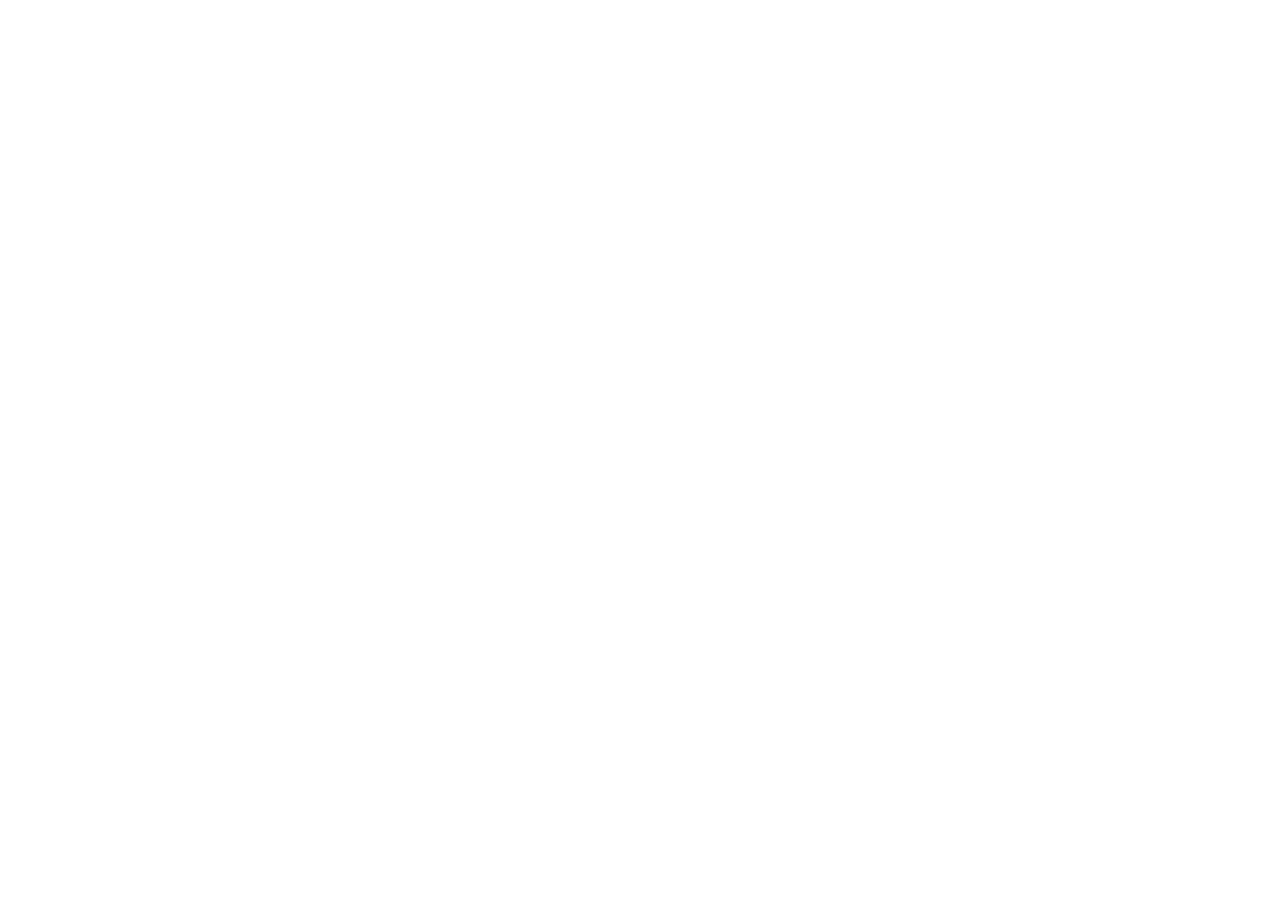
==== search.html @ 07293340 "v" ====
<!DOCTYPE html>
<html lang="en">
<head>
  <meta charset="UTF-8">
  <meta name="viewport" content="width=device-width, initial-scale=1.0">
  <title>Tuneflick</title>
  <link rel="stylesheet" href="https://stackpath.bootstrapcdn.com/bootstrap/5.0.0-alpha1/css/bootstrap.min.css" integrity="sha384-r4NyP46KrjDleawBgD5tp8Y7UzmLA05oM1iAEQ17CSuDqnUK2+k9luXQOfXJCJ4I" crossorigin="anonymous">
  <script src="https://cdn.jsdelivr.net/npm/popper.js@1.16.0/dist/umd/popper.min.js" integrity="sha384-Q6E9RHvbIyZFJoft+2mJbHaEWldlvI9IOYy5n3zV9zzTtmI3UksdQRVvoxMfooAo" crossorigin="anonymous"></script>
  <script src="https://stackpath.bootstrapcdn.com/bootstrap/5.0.0-alpha1/js/bootstrap.min.js" integrity="sha384-oesi62hOLfzrys4LxRF63OJCXdXDipiYWBnvTl9Y9/TRlw5xlKIEHpNyvvDShgf/" crossorigin="anonymous"></script>
</head>
<body>
</body>
</html>
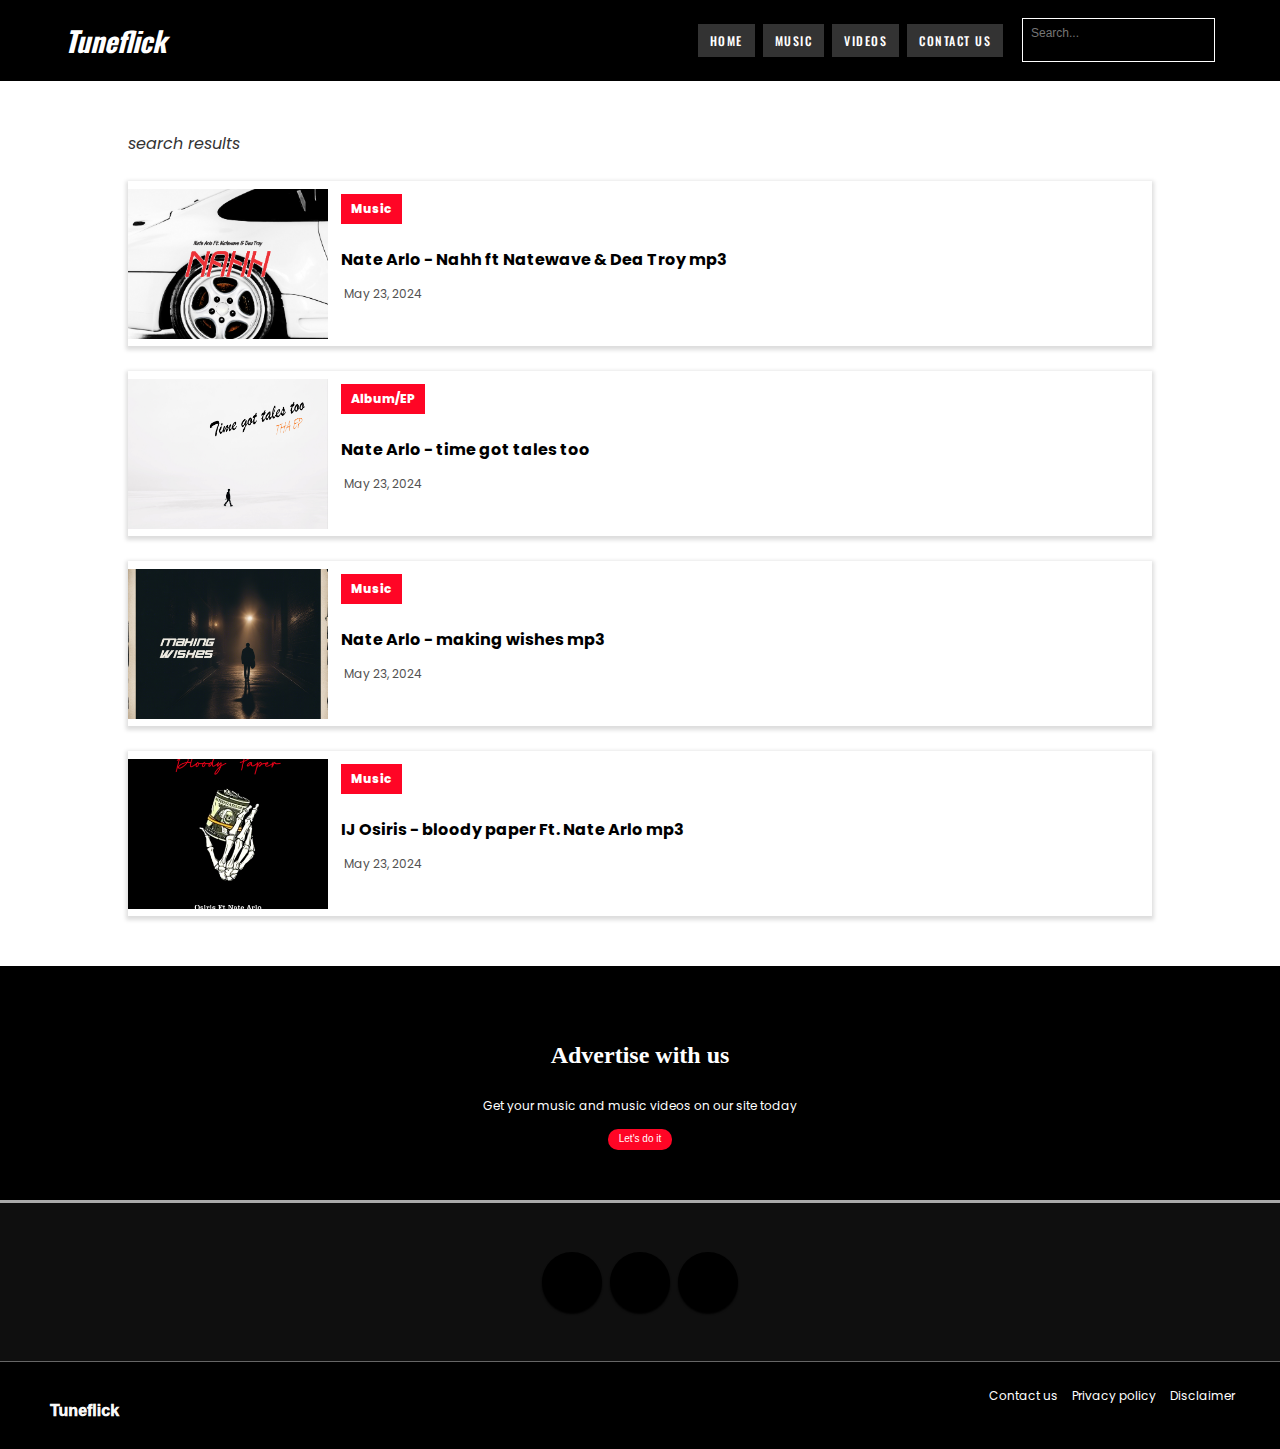
==== commit f38a270d: "ff" ====
--- a/search.html
+++ b/search.html
@@ -4,10 +4,220 @@
   <meta charset="UTF-8">
   <meta name="viewport" content="width=device-width, initial-scale=1.0">
   <title>Tuneflick</title>
-  <link rel="stylesheet" href="https://stackpath.bootstrapcdn.com/bootstrap/5.0.0-alpha1/css/bootstrap.min.css" integrity="sha384-r4NyP46KrjDleawBgD5tp8Y7UzmLA05oM1iAEQ17CSuDqnUK2+k9luXQOfXJCJ4I" crossorigin="anonymous">
-  <script src="https://cdn.jsdelivr.net/npm/popper.js@1.16.0/dist/umd/popper.min.js" integrity="sha384-Q6E9RHvbIyZFJoft+2mJbHaEWldlvI9IOYy5n3zV9zzTtmI3UksdQRVvoxMfooAo" crossorigin="anonymous"></script>
-  <script src="https://stackpath.bootstrapcdn.com/bootstrap/5.0.0-alpha1/js/bootstrap.min.js" integrity="sha384-oesi62hOLfzrys4LxRF63OJCXdXDipiYWBnvTl9Y9/TRlw5xlKIEHpNyvvDShgf/" crossorigin="anonymous"></script>
+
+  <link rel="stylesheet" href="https://stackpath.bootstrapcdn.com/bootstrap/5.0.0-alpha1/css/bootstrap.min.css"
+    integrity="sha384-r4NyP46KrjDleawBgD5tp8Y7UzmLA05oM1iAEQ17CSuDqnUK2+k9luXQOfXJCJ4I" crossorigin="anonymous">
+  <script src="https://cdn.jsdelivr.net/npm/popper.js@1.16.0/dist/umd/popper.min.js"
+    integrity="sha384-Q6E9RHvbIyZFJoft+2mJbHaEWldlvI9IOYy5n3zV9zzTtmI3UksdQRVvoxMfooAo"
+    crossorigin="anonymous"></script>
+  <script src="https://stackpath.bootstrapcdn.com/bootstrap/5.0.0-alpha1/js/bootstrap.min.js"
+    integrity="sha384-oesi62hOLfzrys4LxRF63OJCXdXDipiYWBnvTl9Y9/TRlw5xlKIEHpNyvvDShgf/"
+    crossorigin="anonymous"></script>
+
+  <link rel="stylesheet" href="style.css" class="rel">
+  <link rel="stylesheet" href="js.css" class="rel">
+
+  <link rel="stylesheet" href="https://cdnjs.cloudflare.com/ajax/libs/font-awesome/6.5.2/css/all.min.css"
+    integrity="sha512-SnH5WK+bZxgPHs44uWIX+LLJAJ9/2PkPKZ5QiAj6Ta86w+fsb2TkcmfRyVX3pBnMFcV7oQPJkl9QevSCWr3W6A=="
+    crossorigin="anonymous" referrerpolicy="no-referrer" />
+
+    <link rel="preconnect" href="https://fonts.googleapis.com">
+<link rel="preconnect" href="https://fonts.gstatic.com" crossorigin>
+<link href="https://fonts.googleapis.com/css2?family=Oswald:wght@200..700&family=Poppins:ital,wght@0,100;0,200;0,300;0,400;0,500;0,600;0,700;0,800;0,900;1,100;1,200;1,300;1,400;1,500;1,600;1,700;1,800;1,900&display=swap" rel="stylesheet">
+
 </head>
 <body>
+  <div id="loader">
+    <div id="spinner"></div>
+  </div>
+
+  <div id="content-wrapper">
+
+    <header id="header">
+  
+      <div class="headerinner">
+        <div class="logo">
+          <p><i><a href="index.html">Tuneflick</i></a></p>
+        </div>
+        <nav class="navigation">
+          <ul class="navlist">
+            <li class="navitem">
+              <a class="navlink" href="index.html" class="active"><button>HOME</button></a>
+            </li>
+            <li class="navitem">
+              <a class="navlink" href="#"><button>MUSIC</button></a>
+            </li>
+            <li class="navitem">
+              <a class="navlink" href="#"><button>VIDEOS</button></a>
+            </li>
+            <li class="navitem">
+              <a class="navlink" href="#"><button>CONTACT US</button></a>
+            </li>
+          </ul>
+        
+          <div class="search-wrapper">
+            <div class="searchbox" id="s-box">
+              <input class="s-input" id="searchinput" type="text" placeholder="Search...">
+              <a id="search-btn">
+                <button class="s-btn" id="searchbutton" type="submit">
+                  <i class="fas fa-search"></i>
+                </button>
+              </a>
+            </div>
+          </div>
+        </nav>
+        
+        <div id="menubtn">
+  
+          <div class="menu-bars" id="bars">
+            <i class="fas fa-bars"></i>
+          </div>
+        
+        </div>
+
+        
+        <div class="mobilemenu" id="mm">
+          <div id="menubtn">
+        
+            <div class="menu-times" id="times">
+              <i class="fa fa-times"></i>
+            </div>
+        
+          </div>
+        
+          <div class="menu">
+            <div class="m-search-w" id="s-box">
+              <input class="s-input" id="ms-input" type="text" placeholder="Search...">
+              <button class="s-btn" id="ms-btn" type="submit">
+                <i class="fas fa-search"></i>
+              </button>
+            </div>
+        
+            <div class="menu-links">
+              <a class="link" href="index.html">Home</a>
+              <a class="link" href="#">Music</a>
+              <a class="link" href="#">Videos</a>
+              <a class="link" href="#">Contact Us</a>
+            </div>
+
+            <div class="socials">
+              <a href="" class="icon"><i class="fa-brands fa-facebook"></i></a>
+              <a href="" class="icon"><i class="fa-brands fa-instagram"></i></a>
+              <a href="" class="icon"><i class="fa-brands fa-youtube"></i></a>
+              <a href="" class="icon"><i class="fa-brands fa-x-twitter"></i></a>
+            </div>
+        
+          </div>
+        
+        </div>
+  
+      </div>
+  
+    </header>
+
+
+    <div class="search-posts-wrapper">
+      <p class="search-results"><i>search results</i></p>
+  
+      <div class="posts">
+        <img src="images/nahh.jpg" alt="">
+
+        <div class="post-item">
+          <div id="tag">Music</div>
+  
+          <h2>Nate Arlo - Nahh ft Natewave & Dea Troy mp3</h2>
+          <div id="date-posted">
+            <i class="fa-regular fa-clock icon"></i>
+            <p>May 23, 2024</p>
+          </div>
+        </div>
+      </div>
+  
+      <div class="posts">
+        <img src="images/TGTT.jpg" alt="">
+
+        <div class="post-item">
+          <div id="tag">Album/EP</div>
+
+          <h2>Nate Arlo - time got tales too</h2>
+          <div id="date-posted">
+            <i class="fa-regular fa-clock icon"></i>
+            <p>May 23, 2024</p>
+          </div>
+        </div>
+      </div>
+  
+      <div class="posts">
+        <img src="images/MW1.jpg" alt="">
+
+        <div class="post-item">
+          <div id="tag">Music</div>
+
+          <h2>Nate Arlo - making wishes mp3</h2>
+          <div id="date-posted">
+            <i class="fa-regular fa-clock icon"></i>
+            <p>May 23, 2024</p>
+          </div>
+        </div>
+      </div>
+  
+      <div class="posts">
+        <img src="images/bloody paper.jpg" alt="">
+      
+        <div class="post-item">
+          <div id="tag">Music</div>
+      
+          <h2>IJ Osiris - bloody paper Ft. Nate Arlo mp3</h2>
+          <div id="date-posted">
+            <i class="fa-regular fa-clock icon"></i>
+            <p>May 23, 2024</p>
+          </div>
+        </div>
+      </div>
+    </div>
+    
+  
+    <div class="promo">
+    
+      <div class="promo-heading">
+        <h3>Advertise with us</h3>
+        
+      </div>
+      <div class="promo-caption">
+        <p>Get your music and music videos on our site today</p>
+      </div>
+      <button>
+          <a href="#">Let's do it</a>
+      </button>
+    
+    </div>
+  
+    <footer>
+  
+        <div class="sociallinks">
+          <a href=""><i class="fa-brands fa-facebook"></i></a>
+          <a href=""><i class="fa-brands fa-instagram"></i></a>
+          <a href=""><i class="fa-brands fa-x-twitter"></i></a>
+        </div>
+  
+      <div class="footercontainer">
+        <div class="footerlogo">
+          <p><a href="#">Tuneflick</a></p>
+        </div>
+  
+        <div class="footernav">
+          <a href="">Contact us</a>
+          <a href="">Privacy policy</a>
+          <a href="">Disclaimer</a>
+        </div>
+      </div>
+  
+    </footer>
+
+  </div>
+
+
+  <script src="script.js"></script>
+  <script src="search.js"></script>
 </body>
 </html>--- a/style.css
+++ b/style.css
@@ -0,0 +1,1074 @@
+html, body {
+    background-color: #fff;
+    margin: 0 auto;
+    padding: 0;
+    color: #000;
+    font-family: 'poppins', sans-serif;
+    font-weight: 400;
+    box-sizing: border-box;
+    overflow-x: hidden;
+    position: relative;
+}
+    
+#content-wrapper {
+    margin: 0;
+    padding: 0;
+    transition: .25s;
+    border: 0;
+    position: relative;
+}
+
+.search-posts-wrapper {
+    display: block;
+    max-width: 1024px;
+    margin: 50px auto;
+
+    @media screen and (max-width: 1024px) {
+        margin: 25px;
+    }
+
+    @media screen and (max-width: 768px) {
+        margin: 100px 25px 25px 25px;
+    }
+}
+
+.search-posts-wrapper .search-results {
+    font-size: 1em;
+    color: #333;
+}
+
+.search-posts-wrapper .posts {
+    display: flex;
+    align-items: center;
+    margin: 25px 0;
+    box-shadow: 0px 2px 4px 2px #ddd;
+
+    @media screen and (max-width: 375px) {
+        display: block;
+        padding: 0 0 25px 0;
+    }
+}
+
+.search-posts-wrapper .post-item {
+    padding: 12.5px;
+}
+
+.search-posts-wrapper .posts img {
+    width: 200px;
+    height: 150px;
+    object-fit: cover;
+    
+    @media screen and (max-width: 375px) {
+        width: 100%;
+        height: 150px;
+    }
+}
+
+header {
+    position: relative;
+    display: block;
+    margin: 0;
+    padding: 0;
+    background-color: #000;
+    width: 100%;
+    transition: 0.5s;
+    z-index: 1;
+}
+
+#header {
+    z-index: 10;
+
+    @media screen and (max-width: 768px) {
+        position: fixed;
+        top: 0;
+    }
+}
+
+.headerinner {
+    padding: 10px 0;
+    max-width: 1200px;
+    margin: auto;
+    display: flex;
+    align-items: center;
+    justify-content: space-between;
+
+    @media screen and (max-width: 768px) {
+        margin: 0;
+    }
+}
+
+.logo {
+    cursor: pointer;
+    margin: 10px 25px;
+    display: inline-block;
+
+    @media screen and (max-width: 768px){
+        align-items: left;
+        margin: 10px 15px;
+    }
+}
+.logo a {
+    text-decoration: none;
+    color: #fff;
+    font-size: 1.75em;
+    font-family: 'oswald', sans-serif;
+    font-weight: bolder;
+}
+
+.logo p {
+    display: inline-block;
+    padding: 0;
+    margin: 0;
+}
+
+.navigation {
+    display: flex;
+    align-items: center;
+    margin: 0 25px;
+}
+
+.navlist {
+    margin: 0 15px;
+    padding: 0;
+    display: flex;
+    justify-content: space-around;
+    list-style-type: none;
+
+    @media screen and (max-width: 768px) {
+        display: none;
+    }
+}
+
+.navlink button {
+    text-align: center;
+    background: #333;
+    padding: 8px 12px;
+    margin: 4px;
+    font-size: 0.75em;
+    font-family: 'oswald', sans-serif;
+    font-weight: 500;
+    letter-spacing: 1.5px;
+    color: #fff;
+    border: none;
+    outline: none;
+    cursor: pointer;
+
+    &:hover {
+        transform: scale(1.025);
+        transition: 0.25s;
+    } 
+}
+
+.navlink {
+    text-decoration: none;
+}
+
+.search-wrapper {
+    position: relative;
+    display: block;
+    margin: 0;
+    padding: 0;
+    text-align: center;
+
+    @media screen and (max-width: 768px) {
+        display: none;
+    }
+}
+
+.searchbox {
+    position: relative;
+    display: inline-block;
+    background: #000;
+    border: #fff 0.1em solid;
+    padding: 6px;
+    margin-top: 5px;
+    height: 30px;
+}
+
+#searchinput {
+    position: relative;
+    border: none;
+    background: none;
+    outline: none;
+    float: left;
+    margin-top: -5px;
+    color: #fff;
+    font-size: 0.75em;
+    transition: 0.4s;
+    width: 150px;
+    line-height: 2;
+    
+    &:focus {
+        transform: scale(1.015);
+        transition: 0.25s;
+    }
+}
+
+#searchbutton {
+    position: relative;
+    color: #fff;
+    font-size: 0.75em;
+    float: right;
+    width: 1px; 
+    height: 1px;
+    display: flex;
+    justify-content: center;
+    align-items: center;
+    transition: 0.2s;
+    outline: none;
+    padding: 12.5px;
+    background: none;
+    top: -6px;
+    right: -4px;
+    border: none;
+    outline: none;
+}
+
+.menu-bars, .menu-times {
+    display: block;
+    flex-direction: column;
+    position: absolute;
+    color: #fff;
+    right: 15px;
+    font-size: 1.25em;
+}
+
+#menubtn {
+    display: none;
+    margin: 0;
+    padding: 0;
+    
+    @media screen and (max-width: 768px) {
+        position: relative;
+        display: flex;
+        width: 100%;
+    }
+}
+
+.menu-bars {
+    top: -15px;
+    z-index: 80;
+}
+
+.menu-times {
+    right: -100%;
+    top: 25px;
+    color: red;
+    transition: .5s ease-in-out;
+    z-index: 100;
+}
+
+.menu-bars i, .menu-times i {
+    cursor: pointer;
+}
+
+#mm {
+    position: fixed;
+    right: -100%;
+}
+
+.mobilemenu {
+    display: none; 
+
+    @media screen and (max-width: 768px) {
+        display: block;
+        position: absolute;
+        background-color: #222;
+        opacity: 0.99;
+        top: 0;
+        bottom: 0;
+        width: 100%;
+        height: 100vh;
+        transition: .25s ease-in-out;
+        z-index: 85;
+    }
+}
+
+.menu {
+    width: 100%;
+    height: auto;
+    position: relative;
+}
+
+.m-search-w {
+    margin: 22.5px 20px 0;
+    display: flex;
+    align-items: center;
+    background: none;
+    width: fit-content;
+    overflow: hidden;
+    
+    &:hover {
+        border: 1px #fff solid;
+    }
+    
+    @media screen and (min-width: 769px) {
+        display: none;
+    }
+}
+
+.m-search-w:hover > #ms-input {
+    padding: 2px 6px;
+    font-size: 0.75em;
+    width: 175px;
+    line-height: 2;
+}
+
+#ms-input {
+    position: relative;
+    background: none;
+    border: none;
+    outline: none;
+    margin: 0;
+    padding: 0;
+    float: left;
+    color: #fff;
+    width: 0;
+    transition: 0.5s;
+}
+
+#ms-btn {
+    position: relative;
+    color: #fff;
+    font-size: 1em;
+    background: none;
+    margin: 5px 0;
+    padding: 0;
+    outline: none;
+    border: none;
+    transition: .25s;
+}
+
+.m-search-w:hover > #ms-btn {
+    margin: 0;
+    padding: 6px 8px;
+    font-size: 0.75em;
+}
+
+.menu-links {
+    display: flex;
+    flex-direction: column;
+    align-items: center;
+    text-align: center;
+    margin: 100px 25px;
+}
+
+.menu-links .link {
+    color: #fff;
+    text-decoration: none;
+    padding: 10px 5px;
+    margin: 10px 0;
+    border-bottom: 0.15em #fff solid;
+    width: 100%;
+    cursor: pointer;
+
+    &:hover {
+        transform: scale(1.015);
+        transition: .5s;
+    }
+}
+
+.menu-links a {
+    font-size: 0.75em;
+    letter-spacing: 5px;
+}
+
+.socials {
+    display: flex;
+    position: relative;
+    align-items: center;
+    justify-content: center;
+    width: 100%;
+}
+
+.socials .icon {
+    display: flex;
+    flex-direction: column;
+    align-items: center;
+    justify-content: center;
+    background: #111;
+    margin: 3px;
+    border-radius: 50%;
+    text-decoration: none;
+    font-size: 1em;
+    color: #fff;
+    width: 50px;
+    height: 50px;
+}
+
+main {
+    background: none;
+    margin: 50px auto;
+    padding: 0;
+    max-width: 1135px;
+    
+    @media screen and (max-width: 1024px) {
+        max-width: 955px;
+        margin: 25px auto;
+    }
+
+    @media screen and (max-width: 768px) {
+        margin: 100px auto;
+    }
+}
+
+#latest {
+    position: relative;
+    display: flex;
+    gap: 50px;
+    background: none;
+
+    @media screen and (max-width: 768px) {
+        display: block;
+        margin: 15px;
+    }
+}
+
+#tag {
+    display: inline-block;
+    background-color: #ff0525;
+    color: #fff;
+    font-size: 0.75em;
+    font-weight: 750;
+    padding: 6px 10px;
+    margin: 0 0 10px 0;
+    width: fit-content;
+    cursor: pointer;
+}
+
+.aside-wrapper {
+    position: relative;
+    width: 40%;
+    margin: 0;
+    padding: 0;
+    height: fit-content;
+
+    @media screen and (max-width: 768px) {
+        width: 100%;
+    }
+}
+
+#mask {
+    position: absolute;
+    background: linear-gradient(#00000005, #000000 );
+    top: 0;
+    bottom: 0;
+    right: 0;
+    left: 0;
+    
+    &:hover {
+        background-color: linear-gradient(#00000000, #000000 );
+    }
+}
+
+.featured {
+    position: relative;
+    border-radius: 8px;
+    margin: 0 0 25px 0;
+    width: 100%;
+    overflow: hidden;
+}
+
+.featured #tags {
+    display: flex;
+    align-items: center;
+    gap: 5px;
+}
+
+.featured img {
+    width: 100%;
+    height: 450px;
+    object-fit: cover;
+    cursor: pointer;
+
+    @media screen and (max-width: 375px) {
+        height: 400px;
+    }
+}
+
+.f-post-item {
+    position: absolute;
+    bottom: 15px;
+    padding: 35px;
+}
+
+.f-post-item h2 {
+    color: #fff;
+    font-size: 1.25em;
+    font-weight: 750;
+    cursor: pointer;
+}
+
+.f-post-item #date-posted p {
+    color: #aaa;
+}
+
+.ad {
+    background: #000;
+    margin: 0;
+    padding: 0;
+    width: 100%;
+    height: 250px;
+}
+
+.ad p {
+    color: #fff;
+    font-size: 0.75em;
+    padding: 12.5px;
+}
+
+.fb {
+    display: flex;
+    align-items: center;
+    justify-content: center;
+    margin: 25px auto;
+    padding: 35px 0;
+    border: 1px #000 solid;
+}
+
+#iframe {
+    margin: 0 auto;
+    padding: 0;
+}
+
+main #latest-container {
+    display: block;
+    position: relative;
+    box-shadow: 0px 2px 4px 2px #ddd;
+    padding: 15px;
+    width: 60%;
+    
+    @media screen and (max-width: 768px) {
+        margin: 25px 0;
+        width: 100%;
+    }
+
+    @media screen and (max-width: 375px) {
+        width: 100%;
+    }
+}
+
+.latest-wrapper {}
+
+#latest-container #title {
+    display: inline-block;
+    text-align: left;
+    font-family: 'oswald', sans-serif;
+    font-weight: bolder;
+    text-transform: uppercase;
+    letter-spacing: 1px;
+    font-size: 1em;
+    border-bottom: #000 2px solid;
+}
+
+.latest-post {
+    position: relative;
+    display: flex;
+    align-items: center;
+    background-size: cover;
+    width: 100%;
+    padding: 25px 0;
+    background-color: #fff;
+    border-bottom: 4px #ddd solid;
+    
+    @media screen and (max-width: 768px) {
+        margin-bottom: 20px;
+    }
+
+    @media screen and (max-width: 375px) {
+        display: block;
+        padding: 15px 0;
+        width: 100%;
+    }
+}
+
+.latest-post img {
+    width: 200px;
+    height: 150px;
+    border-radius: 8px;
+    object-fit: cover;
+    cursor: pointer;
+
+    @media screen and (max-width: 375px) {
+        width: 100%;
+    }
+}
+
+.post-item {
+    position: relative;
+    height: 90px;
+    padding: 12.5px;
+    margin: 0 0 50px 0;
+
+    @media screen and (max-width: 375px) {
+        margin: 0 0 25px 0;
+        padding: 12.5px 0;
+    }
+}
+
+.post-item h2 {
+    font-size: 1em;
+    font-weight: bold;
+    display: -webkit-box;
+    -webkit-box-orient: vertical;
+    text-overflow: ellipsis;
+    overflow: hidden;
+    -webkit-line-clamp: 2;
+    line-clamp: 2;
+    cursor: pointer;
+}
+
+#date-posted {
+    position: relative;
+    font-size: 0.75em;
+    display: flex;
+    align-items: center;
+    gap: 3px;
+}
+
+#date-posted p {
+    margin: 0;
+    padding: 0;
+    color: #525252;
+}
+
+#date-posted .icon {
+    color: #0085ff;
+}
+
+.pagination {
+    display: flex;
+    align-items: center;
+    justify-content: center;
+    margin: 25px 0;
+}
+
+.p-btn {
+    outline: none;
+    border: none;
+    color: #000;
+    background-color: transparent;
+    text-align: center;
+    font-size: 1.5em;
+    font-weight: 750;
+    padding: 0;
+    margin: 0 12px;
+}
+
+#p-numbers {
+    outline: none;
+    border: none;
+    color: #000;
+    background-color: transparent;
+    margin: 0;
+}
+
+.p-numbers:hover {
+    background: #bbb;
+    outline: none;
+    border: none;
+}
+
+.p-btn:not(.disabled) {
+  background: none;
+  outline: none;
+  border: none;
+}
+
+#p-numbers .active {
+    color: #fff;
+    background-color: #0085ff;
+    outline: none;
+    border: none;
+    font-size: 0.75em;
+    font-weight: 750;
+    margin: 0 3px;
+}
+
+.all-posts {
+    display: block;
+    margin: 50px auto;
+    padding: 0;
+
+    @media screen and (max-width: 768px) {
+        margin: 15px ;
+    }
+}
+
+.music-container {
+    display: block;
+    width: 100%;
+}
+
+.title-bar {
+    display: flex;
+    align-items: center;
+    justify-content: space-between;
+    width: 100%;
+    color: #fff;
+    background-color: #222;
+    padding: 4px 10px;
+    margin: 0;
+}
+
+.title-bar #title {
+    padding: 0;
+    margin: 0;
+    font-family: 'oswald', sans-serif;
+    font-size: 1em;
+    font-weight: 750px;
+    text-transform: uppercase;
+    letter-spacing: 1px;
+    border-left: 2px #ff0525 solid;
+    padding: 0 0 0 5px;
+}
+
+.title-bar .view-all {
+    display: flex;
+    align-items: center;
+    background-color: #333;
+    padding: 4px 8px;
+    cursor: pointer;
+}
+
+.title-bar .view-all p {
+    margin: 0 4px;
+    padding: 0;
+    font-size: 0.75em;
+}
+
+.music-wrapper {
+    position: relative;
+    display: block;
+    grid-template-columns: 1fr 1fr 1fr 1fr;
+    grid-gap: 25px;
+    margin: 25px 0;
+}
+
+.music-post {
+    position: relative;
+    width: 100%;
+    height: fit-content;
+    display: flex;
+    align-items: center;
+    margin: 25px 0;
+    padding: 15px;
+    border: #000 1px solid;
+    border-radius: 10px;
+
+    @media screen and (max-width: 375px) {
+        display: block;
+    }
+}
+
+.music-post img {
+    width: 100%;
+    cursor: pointer;
+    object-fit: cover;
+}
+
+.video-post img {
+    width: 100%;
+    object-fit: cover;
+    cursor: pointer;
+}
+
+#m-img-container {
+    position: relative;
+    display: flex;
+    align-items: center;
+    width: 15%;
+    height: 125px;
+    margin: 0;
+    padding: 0;
+    border-radius: 8px;
+    overflow: hidden;
+
+    @media screen and (max-width: 768px) {
+        width: 25%;
+    }
+
+    @media screen and (max-width: 425px) {
+        width: 35%;
+        height: 100px;
+    }
+
+    @media screen and (max-width: 375px) {
+        width: 100%;
+        height: 150px;
+    }
+}
+
+#img-mask {
+    position: absolute;
+    top: 0;
+    bottom: 0;
+    left: 0;
+    right: 0;
+    background-color: #3333336b;
+    z-index: 1;
+}
+
+#v-ico {
+    position: absolute;
+    font-size: 1.25em;
+    text-align: center;
+    color: #eeeeee;
+    background-color: #111111b0;
+    padding: 10px 25px;
+    border-radius: 15px;
+    top: 50%;
+    left: 50%;
+    transform: translate(-50%, -50%);
+    z-index: 2;
+}
+
+.m-post-item {
+    position: relative;
+    display: flex;
+    align-items: center;
+    justify-content: space-between;
+    width: 85%;
+    height: 75px;
+    padding: 12.5px;
+    margin: 0;
+
+    @media screen and (max-width: 768px) {
+        width: 100%;
+    }
+
+    @media screen and (max-width: 375px) {
+        padding: 50px 0;
+    }
+}
+
+#items {
+    display: block;
+    width: 100%;
+    margin: 0;
+    padding: 0;
+}
+
+#share {
+    background-color: #eee;
+    color: #000;
+    padding: 10px;
+    margin: 10px;
+    font-size: 0.75em;
+    cursor: pointer;
+
+    &:hover {
+        background-color: #ddd;
+    }
+}
+
+.post-paragragh {
+    font-size: 0.75em;
+}
+
+.v-post-item {
+    position: relative;
+    margin: 15px 0;
+    padding: 0;
+}
+
+.m-post-item h2, 
+.v-post-item h2 {
+    font-size: 1em;
+    font-weight: bold;
+    display: -webkit-box;
+    -webkit-box-orient: vertical;
+    text-overflow: ellipsis;
+    overflow: hidden;
+    -webkit-line-clamp: 1;
+    line-clamp: 1;
+    cursor: pointer;
+
+    @media screen and (max-width: 375px) {
+        -webkit-line-clamp: 2;
+        line-clamp: 2;
+    }
+}
+
+.video-wrapper {
+    position: relative;
+    display: grid;
+    grid-template-columns: 1fr 1fr 1fr 1fr;
+    grid-gap: 25px;
+    margin: 25px 0;
+    width: 100%;
+
+    @media screen and (max-width: 768px) {
+        grid-template-columns: 1fr 1fr 1fr;
+
+        :nth-child(4) {
+            display: none;
+        }
+    }
+
+    @media screen and (max-width: 425px) {
+        grid-template-columns: 1fr 1fr;
+
+        :nth-child(4) {
+            display: grid;
+        }
+    }
+}
+
+.video-container {
+    display: block;
+    width: 100%;
+}
+
+.trending-wrapper {
+    width: 30%;
+}
+
+#v-img-container {
+    position: relative;
+    display: flex;
+    align-items: center;
+    height: 150px;
+    overflow: hidden;
+
+    @media screen and (max-width: 425px) {
+        height: 100px;
+    }
+}
+
+.promo {
+    margin: 0;
+    padding: 50px;
+    background-color: #000;
+    display: block;
+    border-top: 10px;
+    height: 100%;
+    border-bottom: #aaa 3px solid;
+}
+
+.promo-heading h3 {
+    color: #fff;
+    text-align: center;
+    font-size: 1.5em;
+    font-weight: 750;
+    font-family: "Satisfy", cursive;
+    padding: 2px;
+}
+
+.promo-caption p {
+    color: white;
+    text-align: center;
+    font-size: 0.75em;
+    padding: 2px;
+}
+
+.promo button {
+    display: block;
+    margin: auto;
+    background-color: #ff0525;
+    border: none;
+    border-radius: 10px;
+    padding-bottom: 5px;
+    outline: none;
+
+    &:hover {
+        -webkit-transform: scale(1.05);
+        transform: scale(1.0125);
+    }
+}
+
+.promo button a {
+    text-decoration: none;
+    padding: 5px;
+    color: #fff;
+    font-size: 0.75em;
+}
+
+footer {
+    width: 100%;
+    background-color: black;
+}
+
+footer .sociallinks {
+    display: flex;
+    align-items: center;
+    justify-content: center;
+    background-color: rgba(15, 15, 15);
+    padding: 45px;
+    border-bottom: 1.5px #666 solid;
+    text-align: center;
+}
+
+ .sociallinks a {
+    display: flex;
+    align-items: center;
+    justify-content: center;
+    border-radius: 50%;
+    font-size: 1.5em;
+    margin: 4px;
+    width: 60px;
+    height: 60px;
+    color: white;
+    background-color: #000;
+    text-decoration: none;
+    box-shadow: 0 2px 2px #000;
+
+    &:hover {
+        transform: scale(1.05);
+        transition: .5s;
+    }
+
+}
+
+.footercontainer {
+    display: flex;
+    justify-content: space-between;
+    background-color: black;
+    padding: 10px;
+    max-width: 1200px;
+    margin: auto;
+
+    @media screen and (max-width: 980px) {
+        display: block;
+    }
+}
+
+.footernav {
+    padding-top: 10px;
+    
+    @media screen and (max-width: 980px) {
+        text-align: center;
+        padding-bottom: 15px;
+    }
+}
+
+.footernav a {
+    text-decoration: none;
+    padding: 5px;
+    font-size: 0.75em;
+    color: white;
+    border-radius: 10px;
+
+    &:hover {
+        color: blue;
+    }
+}
+
+.footerlogo {
+    padding-top: 10px;
+    
+    @media screen and (max-width: 980px) {
+        text-align: center;
+        padding-top: 15px;
+    }
+}
+
+.footerlogo a {
+    padding: 10px;
+    text-align: left;
+    text-decoration: none;
+    color: rgba(255, 255, 255, 0.979);
+    font-size: 1em;
+    font-family: 'dancing script', sans-serif;
+    font-weight: 1000;
+}--- a/js.css
+++ b/js.css
@@ -0,0 +1,60 @@
+html.live {
+    overflow: hidden;
+    width: 100%;
+}
+
+#loader {
+    display: none;
+}
+
+#loader.spin {
+    position: fixed;
+    display: flex;
+    align-items: center;
+    justify-content: center;
+    top: 0;
+    right: 0;
+    width: 100%;
+    height: 100vh;
+    background-color: #000000f8;
+    transition: .5s;
+    z-index: 200;
+}
+
+#spinner {
+    width: 50px;
+    height: 50px;
+    border: 6px transparent solid;
+    border-radius: 50%;
+    border-top: 4px #fff solid;
+    animation: spin 1s linear infinite;
+}
+
+@keyframes spin {
+    0% {transform: rotate(0deg);}
+    100% {transform: rotate(360deg);}
+}
+
+openbtn.hide {
+    display: none;
+}
+
+#latest-wrapper.block {
+    display: block;
+}
+
+.hidden {
+    display: none;
+    transition: 1s;
+}
+
+.pagenumber {
+    outline: none;
+    border: none;
+    font-size: 0.75em;
+    font-weight: 750;
+    margin: 0 3px;
+    width: 30px;
+    height: 30px;
+    background-color: #ddd;
+}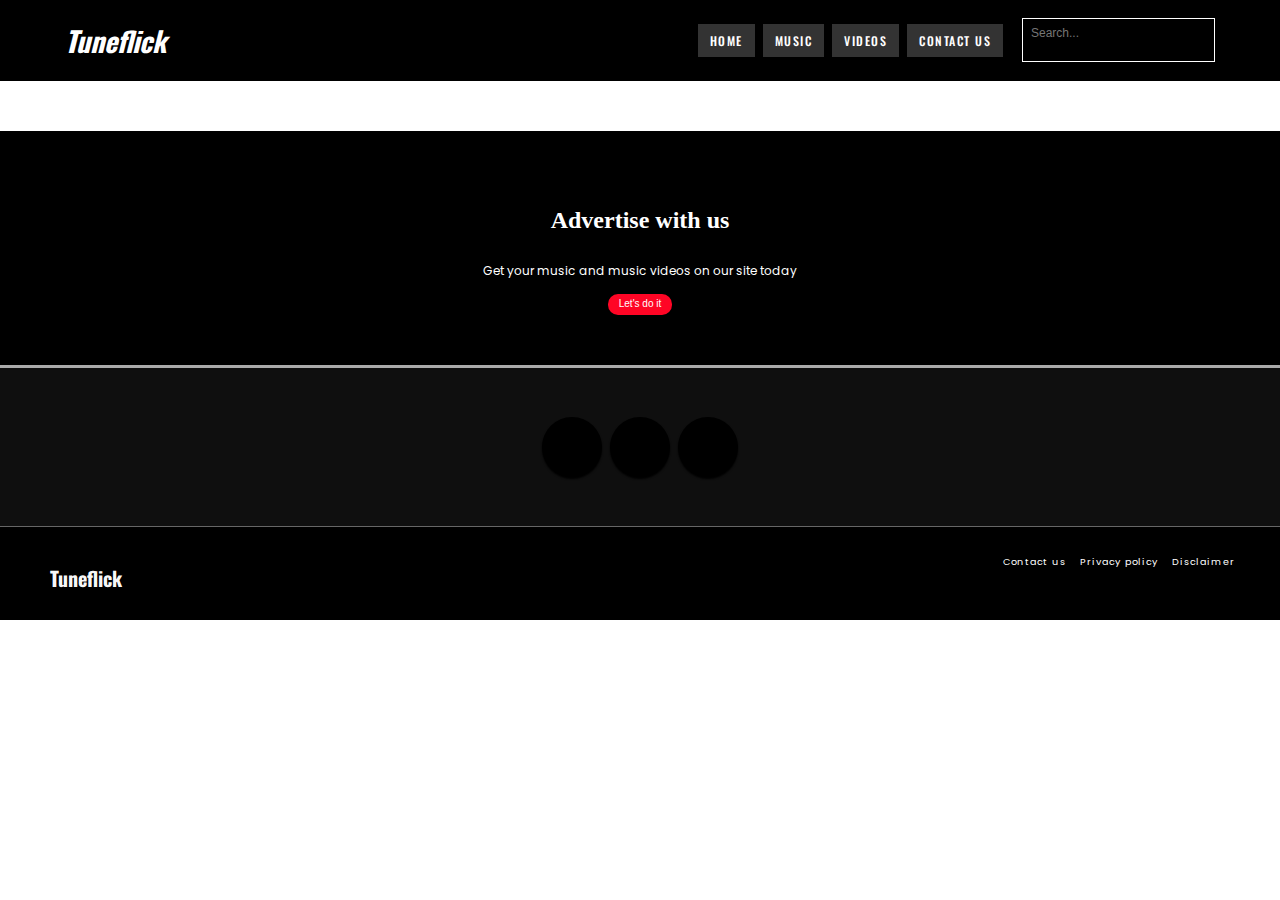
==== commit 22f765c5: "fdf" ====
--- a/search.html
+++ b/search.html
@@ -117,7 +117,7 @@
 
 
     <div class="search-posts-wrapper">
-      <p class="search-results"><i>search results</i></p>
+      <p class="search-results"></p>
   
       <div class="posts">
         <img src="images/nahh.jpg" alt="">
--- a/style.css
+++ b/style.css
@@ -35,10 +35,11 @@
 .search-posts-wrapper .search-results {
     font-size: 1em;
     color: #333;
+    font-style: italic;
 }
 
 .search-posts-wrapper .posts {
-    display: flex;
+    display: none;
     align-items: center;
     margin: 25px 0;
     box-shadow: 0px 2px 4px 2px #ddd;
@@ -1045,12 +1046,13 @@
 .footernav a {
     text-decoration: none;
     padding: 5px;
-    font-size: 0.75em;
+    font-size: 0.6em;
     color: white;
     border-radius: 10px;
+    letter-spacing: 1px;
 
     &:hover {
-        color: blue;
+        color: #0085ff;
     }
 }
 
@@ -1068,7 +1070,7 @@
     text-align: left;
     text-decoration: none;
     color: rgba(255, 255, 255, 0.979);
-    font-size: 1em;
-    font-family: 'dancing script', sans-serif;
-    font-weight: 1000;
+    font-size: 1.25em;
+    font-family: 'oswald', sans-serif;
+    font-weight: bold;
 }